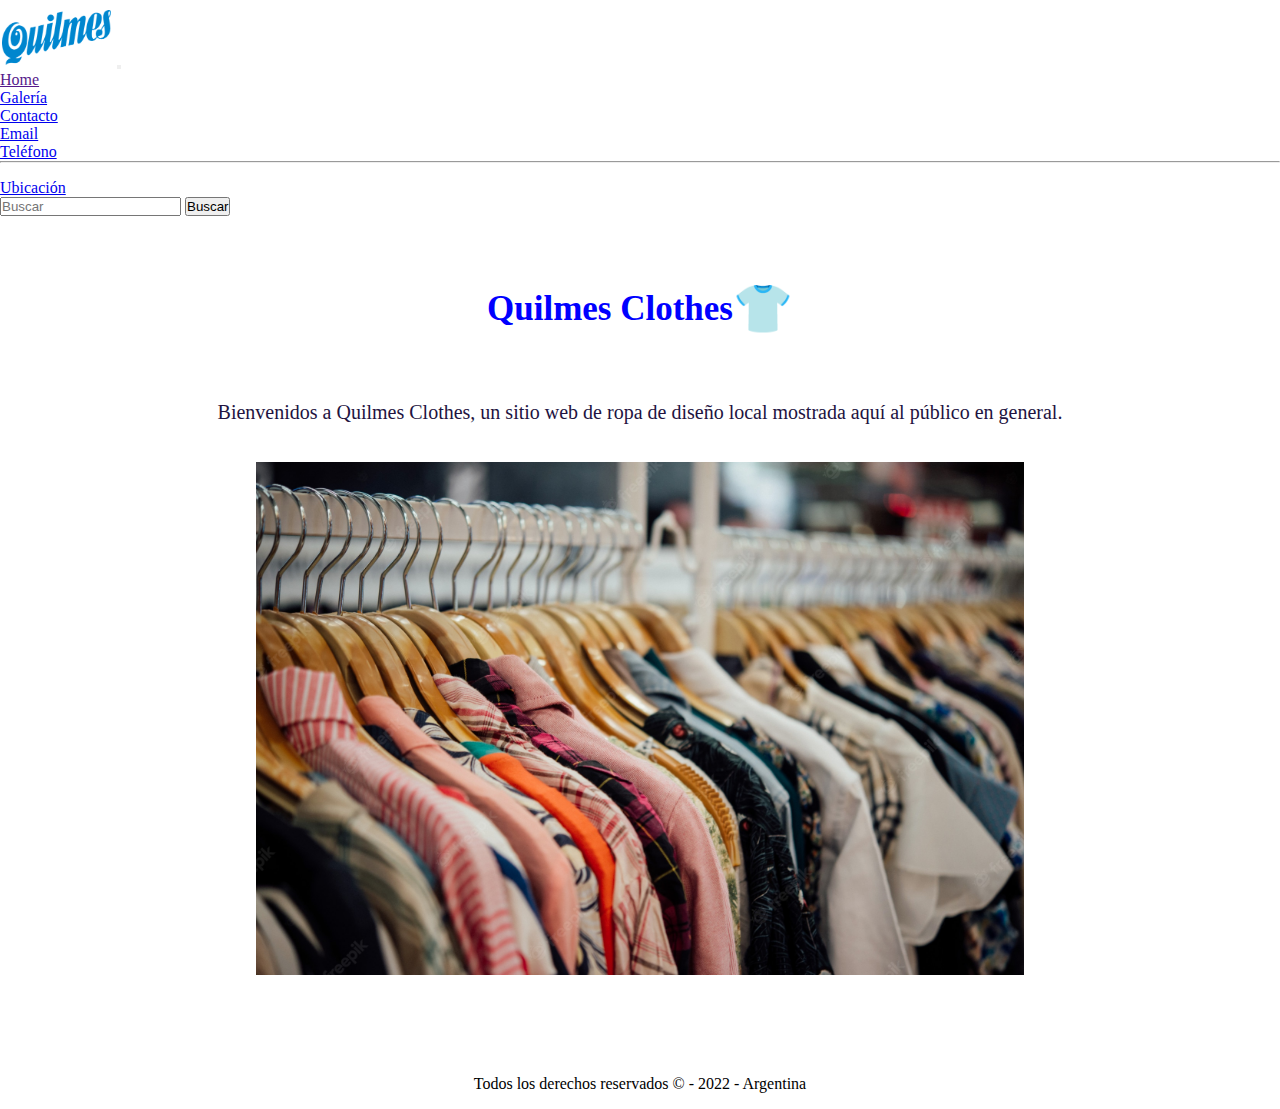
==== index.html @ 30c47332 "Mi Primer Commit" ====
<!DOCTYPE html>
<html lang="en">
<head>
    <meta charset="UTF-8">
    <meta http-equiv="X-UA-Compatible" content="IE=edge">
    <meta name="viewport" content="width=device-width, initial-scale=1.0">
    <title>Quilmes Clothes</title>
    <link href="https://cdn.jsdelivr.net/npm/bootstrap@5.0.2/dist/css/bootstrap.min.css" rel="stylesheet" integrity="sha384-EVSTQN3/azprG1Anm3QDgpJLIm9Nao0Yz1ztcQTwFspd3yD65VohhpuuCOmLASjC" crossorigin="anonymous">
    <link rel="stylesheet" href="./styles/styles.css">
</head>

<body>

<!--Header-->
  
  <header>
    <div class="container">
      <div class="row">
           <div class="col-lg-2 col-xs-6"></div>
      </div>
      
    <nav class="navbar navbar-expand-lg bg-light navbar-light">
      <div class="container-fluid">
        <a class="navbar-brand" href="index.html"><img src="./media/logo.png" class="logoQuilmes"></a>
        <button class="navbar-toggler" type="button" data-bs-toggle="collapse" data-bs-target="#navbarSupportedContent" aria-controls="navbarSupportedContent" aria-expanded="false" aria-label="Toggle navigation">
          <span class="navbar-toggler-icon"></span>
        </button>
        <div class="collapse navbar-collapse justify-content-end" id="navbarSupportedContent">
          <ul class="navbar-nav me-auto mb-2 mb-lg-0">
            <li class="nav-item">
              <a class="nav-link active" aria-current="page" href="">Home</a>
            </li>
            <li class="nav-item">
              <a class="nav-link" href="./pages/galeria.html">Galería</a>
            </li>
            <li class="nav-item dropdown">
              <a class="nav-link dropdown-toggle" href="#" role="button" data-bs-toggle="dropdown" aria-expanded="false">
                Contacto
              </a>
              <ul class="dropdown-menu">
                <li><a class="dropdown-item" href="#">Email</a></li>
                <li><a class="dropdown-item" href="#">Teléfono</a></li>
                <li><hr class="dropdown-divider"></li>
                <li><a class="dropdown-item" href="#">Ubicación</a></li>
              </ul>
            </li>
            
          </ul>
          <form class="d-flex" role="search">
            <input class="form-control me-2" type="search" placeholder="Buscar" aria-label="Search">
            <button class="btn btn-outline-success" type="submit">Buscar</button>
          </form>
        </div>
      </div>
    </nav>

  </header>

    
<!--Contenido principal-->

  <main>
    <div class="container">
      <div class="row">
           <div class="col-lg-2 col-xs-6"></div>
      </div>
    <section class="infoPagina">
      <div class="containerTituloEmoji">
        <h2>Quilmes Clothes</h2>
        <p class="emoji">👕</p>
      </div>
        <p>Bienvenidos a Quilmes Clothes, un sitio web de ropa de diseño local mostrada aquí al público en general. </p>
        <img src="./media/fotoPrincipal.jpg" alt="Quilmes Clothes" class="fotoPrincipal">
    </section>

    
  </main>
   
  <!--Footer-->
    

  <footer>Todos los derechos reservados © - 2022 - Argentina

  </footer>


  <script src="https://cdn.jsdelivr.net/npm/bootstrap@5.0.2/dist/js/bootstrap.bundle.min.js" integrity="sha384-MrcW6ZMFYlzcLA8Nl+NtUVF0sA7MsXsP1UyJoMp4YLEuNSfAP+JcXn/tWtIaxVXM" crossorigin="anonymous"></script>
</body>
</html>
---- styles/styles.css ----
*{
    margin: 0%;
    padding: 0%
}
body{
    max-width: 100%;
    width: 100%;
}

/* Header */

.logoQuilmes{
    
    height: 55px;
    margin: 10px 2px 2px 2px;
}
header h2{
    margin-left: 5%;
}


main{
    
    width: 100%;
    
    
}

/* Titulo */

main h2{
    color: blue;
    display: flex;
    justify-content: center;
    font-size: 35px;
    margin-top: 5%;
}

.containerTituloEmoji{display: flex;
    flex-direction: row;
    justify-content: center;
    align-items: center;

}
.emoji {
    font-size: 3rem;
    
}
.emoji:hover {
    animation: agitar 0.5s;
    
}
@keyframes agitar {
    0% {
        transform: translate(1px, 1px) rotate(0deg);
    }
    10% {
        transform: translate(-1px, -2px) rotate(-1deg);
    }
    20% {
        transform: translate(-3px, 0px) rotate(1deg);
    }
    30% {
        transform: translate(3px, 2px) rotate(0deg);
    }
    40% {
        transform: translate(1px, -1px) rotate(1deg);
    }
    50% {
        transform: translate(-1px, 2px) rotate(-1deg);
    }
    60% {
        transform: translate(-3px, 1px) rotate(0deg);
    }
    70% {
        transform: translate(3px, 1px) rotate(-1deg);
    }
    80% {
        transform: translate(-1px, 2px) rotate(-1deg);
    }
    90% {
        transform: translate(-1px, 2px) rotate(-1deg);
    }
}
main p{
    color: rgb(34, 19, 65);
    display: flex;
    justify-content: center;
    margin-top: 5%;
    font-size: 20px;
}


/* Contenido principal */

.fotoPrincipal{
   margin-top: 3%;
   margin-left: 20%;
   margin-right: 20%;
   width: 60%;
   
}

footer{
    width: 100%;
    height: 50px;
    margin-top: 80px;
    display: flex;
    align-items: center;
    justify-content: center;
}

#plantilla {
    display: grid;
    grid-template-areas:
        " header header"
        " galeria publicidad" 
        " footer footer"; 
    grid-column-gap: 10px;
    grid-row-gap: 10px;
    grid-template-columns: 3fr 1fr;
}

.fotoGaleria {
    width: 70%;
    height: 430px;
}
.publicidad {
    grid-area: publicidad;
    display: flex;
    justify-content: center;
    align-items: center;
    display: flex;
    flex-direction: column;
}

#galeria {
    grid-area: galeria;
    display: flex;
    display: flex;
    flex-direction: column;
    align-items: center;
    justify-content: center;
    width: 70%;
    height: 90%;
}



.publicidadImg{
    width: 100%;
    height: 100%;
}
.publicidadText{
    font-size: small;
}


/* Footer */

footer{
    width: 100%;
    height: 50px;
    margin-top: 80px;
    display: flex;
    align-items: center;
    justify-content: center;
}

/*Responsive*/

@media only screen and (min-width: 0px) and (max-width: 767px){
    #plantilla{display: grid;
        grid-template-areas:
            " header header"
            " galeria galeria"
            " publicidad publicidad" 
            " footer footer"; 
    }
    #galeria{
    align-items: center;
    justify-content: center;
    width: 100%;
}
}
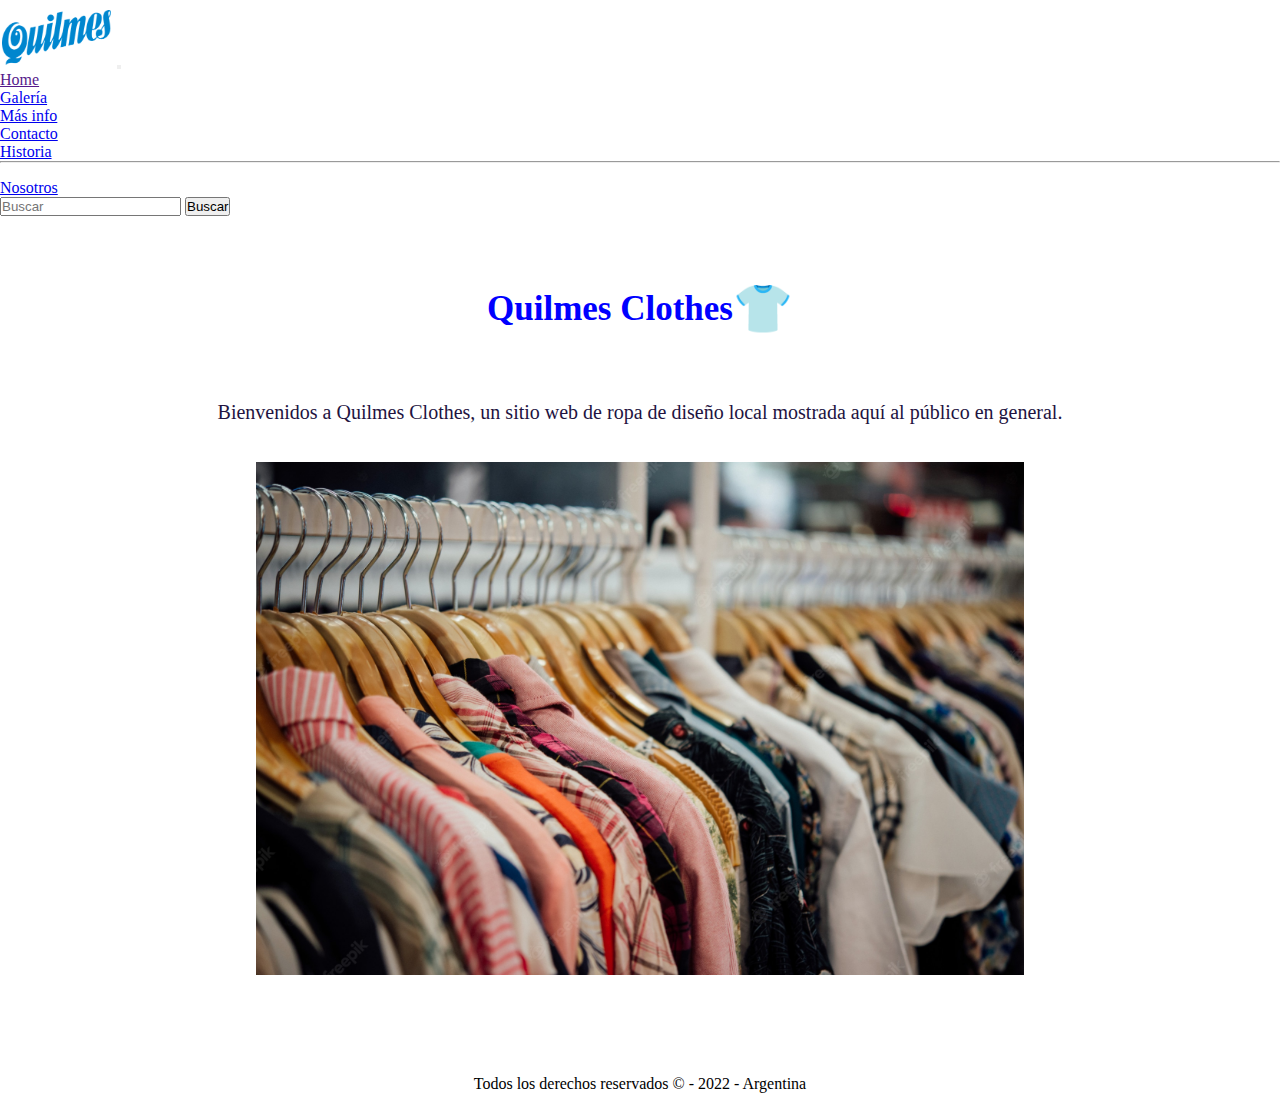
==== commit dfb9caf6: "Mi segundo commit" ====
--- a/index.html
+++ b/index.html
@@ -35,13 +35,13 @@
             </li>
             <li class="nav-item dropdown">
               <a class="nav-link dropdown-toggle" href="#" role="button" data-bs-toggle="dropdown" aria-expanded="false">
-                Contacto
+                Más info
               </a>
               <ul class="dropdown-menu">
-                <li><a class="dropdown-item" href="#">Email</a></li>
-                <li><a class="dropdown-item" href="#">Teléfono</a></li>
+                <li><a class="dropdown-item" href="./pages/contacto.html">Contacto</a></li>
+                <li><a class="dropdown-item" href="historia.html">Historia</a></li>
                 <li><hr class="dropdown-divider"></li>
-                <li><a class="dropdown-item" href="#">Ubicación</a></li>
+                <li><a class="dropdown-item" href="nosotros.html">Nosotros</a></li>
               </ul>
             </li>
             
--- a/styles/styles.css
+++ b/styles/styles.css
@@ -157,6 +157,29 @@
 }
 
 
+.containerContacto{
+    display: flex;
+    align-items: center;
+    justify-content: center;
+    flex-direction: column;
+}
+
+.historia{
+    display: flex;
+    justify-content: center;
+    align-items: center;
+    display: flex;
+    flex-direction: column;
+}
+
+.videoYT{
+    display: flex;
+    justify-content: center;
+    align-items: center;
+    display: flex;
+    flex-direction: column;
+}
+
 /* Footer */
 
 footer{
